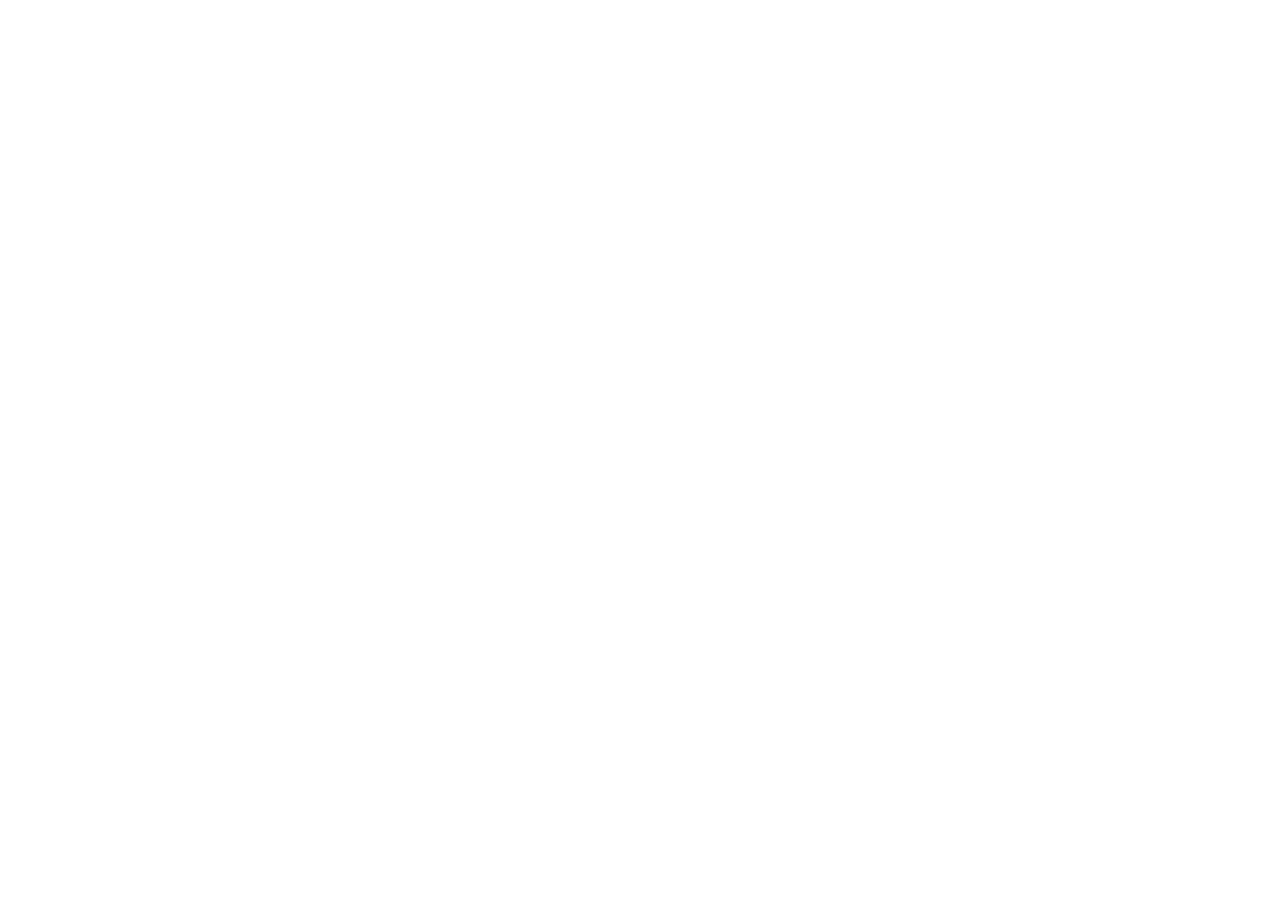
==== tic-tac-two-vue/index.html @ e92a6ec5 "Initial commit" ====
<!DOCTYPE html>
<html lang="">
  <head>
    <meta charset="UTF-8">
    <link rel="icon" href="/favicon.ico">
    <meta name="viewport" content="width=device-width, initial-scale=1.0">
    <title>Vite App</title>
    <script type="module" crossorigin src="/assets/index-B9kUNrJj.js"></script>
    <link rel="stylesheet" crossorigin href="/assets/index-DP8OJqtg.css">
  </head>
  <body>
    <div id="app"></div>
  </body>
</html>
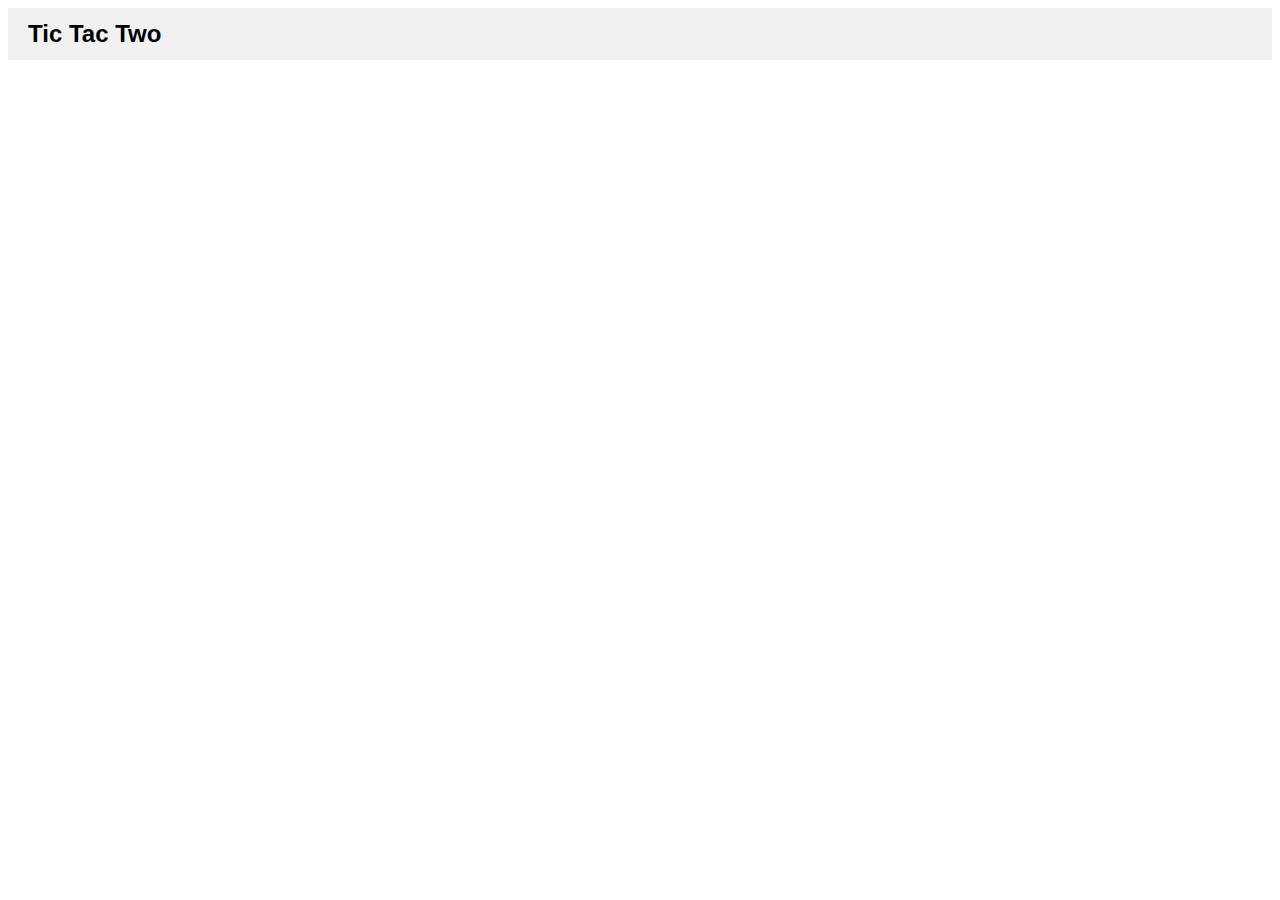
==== commit 38ca94b6: "some changes" ====
--- a/tic-tac-two-vue/index.html
+++ b/tic-tac-two-vue/index.html
@@ -2,11 +2,11 @@
 <html lang="">
   <head>
     <meta charset="UTF-8">
-    <link rel="icon" href="/favicon.ico">
+    <link rel="icon" href="/tic-tac-two-vue/favicon.ico">
     <meta name="viewport" content="width=device-width, initial-scale=1.0">
     <title>Vite App</title>
-    <script type="module" crossorigin src="/assets/index-B9kUNrJj.js"></script>
-    <link rel="stylesheet" crossorigin href="/assets/index-DP8OJqtg.css">
+    <script type="module" crossorigin src="/tic-tac-two-vue/assets/index-CG4lK8D4.js"></script>
+    <link rel="stylesheet" crossorigin href="/tic-tac-two-vue/assets/index-DP8OJqtg.css">
   </head>
   <body>
     <div id="app"></div>
--- a/tic-tac-two-vue/assets/index-DP8OJqtg.css
+++ b/tic-tac-two-vue/assets/index-DP8OJqtg.css
@@ -0,0 +1 @@
+.info[data-v-cb237890]{display:flex;justify-content:center;align-items:center;min-height:100vh;background-color:#fff}.welcome-message[data-v-cb237890]{font-size:2rem;font-weight:700;color:#fff;text-align:center;padding:20px;background-color:#934b4b;border-radius:10px;box-shadow:0 4px 12px #0000001a;max-width:400px;width:100%;transition:all .3s ease-in-out;font-family:Lucida Sans,sans-serif}.welcome-message[data-v-cb237890]:hover{transform:scale(1.05);box-shadow:0 6px 16px #0003}.button{border-radius:12px;color:#000;background-color:#b4b4b4;font-family:Lucida Sans,sans-serif;font-size:large;padding:.5rem 1rem;cursor:pointer;transition:background-color .2s ease}.new-game-button{border-radius:12px;color:#000;background-color:#d17474;font-family:Lucida Sans,sans-serif;font-size:large;padding:.5rem 1rem;cursor:pointer;transition:background-color .2s ease;margin:20px}.new-game-button:hover{background-color:#d15656!important}.button:hover{background-color:#7f7f7f!important}.button.selected{background-color:#934b4b!important;border:3px solid black;color:#fff}.button-row{display:flex;flex-direction:row;gap:10px}.button-wrapper{display:flex;flex-direction:column;align-items:flex-start;gap:15px}.label{color:#000;font-family:Lucida Sans,sans-serif;font-size:larger}.cell{background-color:#f1f1f1;border:.5px solid black;font-size:50px;text-align:center;display:flex;align-items:center;justify-content:center}.container{display:grid;grid-template-columns:repeat(5,130px);grid-template-rows:repeat(5,130px);padding:10px;justify-content:center;align-content:center;align-self:center}.highlight{border:5px solid #333!important}.selected{background-color:#b4b4b4}.timer[data-v-40b64029]{font-size:2rem;font-weight:700;color:#fff;text-align:center;padding:5px;background-color:#934b4b;border-radius:10px;box-shadow:0 4px 12px #0000001a;max-width:250px;transition:all .3s ease-in-out;font-family:Lucida Sans,sans-serif;margin-top:25px}.page-container[data-v-260296ab]{display:flex;align-items:flex-start;justify-content:start;gap:50px;padding:40px}.left-panel[data-v-260296ab]{display:flex;flex-direction:column;gap:20px}.board-container[data-v-260296ab]{display:flex;justify-content:center;align-items:center}.game-over{position:absolute;top:50%;left:50%;transform:translate(-50%,-50%);font-size:48px;font-weight:700;color:#be5757;background:#b4b4b4;padding:100px;border-radius:10px}.form-container[data-v-0078690f]{display:flex;flex-direction:column;justify-content:start;align-items:center;min-height:100vh;padding-top:100px}form[data-v-0078690f]{background-color:#d3d3d3;padding:20px 40px 20px 20px;border-radius:10px;box-shadow:0 4px 8px #0000001a;width:300px}label[data-v-0078690f]{font-size:1.2rem;margin-bottom:5px}input[type=text][data-v-0078690f],input[type=password][data-v-0078690f]{width:100%;padding:10px;margin:10px 0 20px;border:1px solid #ccc;border-radius:8px;font-size:1rem}input[type=text][data-v-0078690f]:focus,input[type=password][data-v-0078690f]:focus{outline:none;border-color:#be5757;box-shadow:0 0 5px #007bff80}button[data-v-0078690f]{background-color:#be5757;color:#fff;padding:10px;border:none;border-radius:8px;cursor:pointer;width:50%;font-size:1rem}button[data-v-0078690f]:hover{background-color:#965757}.header[data-v-2b3f761e]{display:flex;justify-content:space-between;align-items:center;background-color:#f1f1f1;padding:12px 20px}.left-side[data-v-2b3f761e]{display:flex;align-items:center;gap:20px}.name[data-v-2b3f761e]{font-size:24px;font-weight:700;font-family:Lucida Sans,Lucida Sans Regular,Lucida Grande,Lucida Sans Unicode,Geneva,Verdana,sans-serif}ul[data-v-2b3f761e]{display:flex;gap:15px;list-style:none;margin:0;padding:0}li[data-v-2b3f761e]{padding:8px 12px;border-radius:4px}a[data-v-2b3f761e]{text-decoration:none;color:#000;font-size:18px}a[data-v-2b3f761e]:hover{text-decoration:underline}.right-side button[data-v-2b3f761e]{background-color:#f1f1f1;border:none;color:#000;font-size:17px;cursor:pointer}.right-side button[data-v-2b3f761e]:hover{text-decoration:underline}
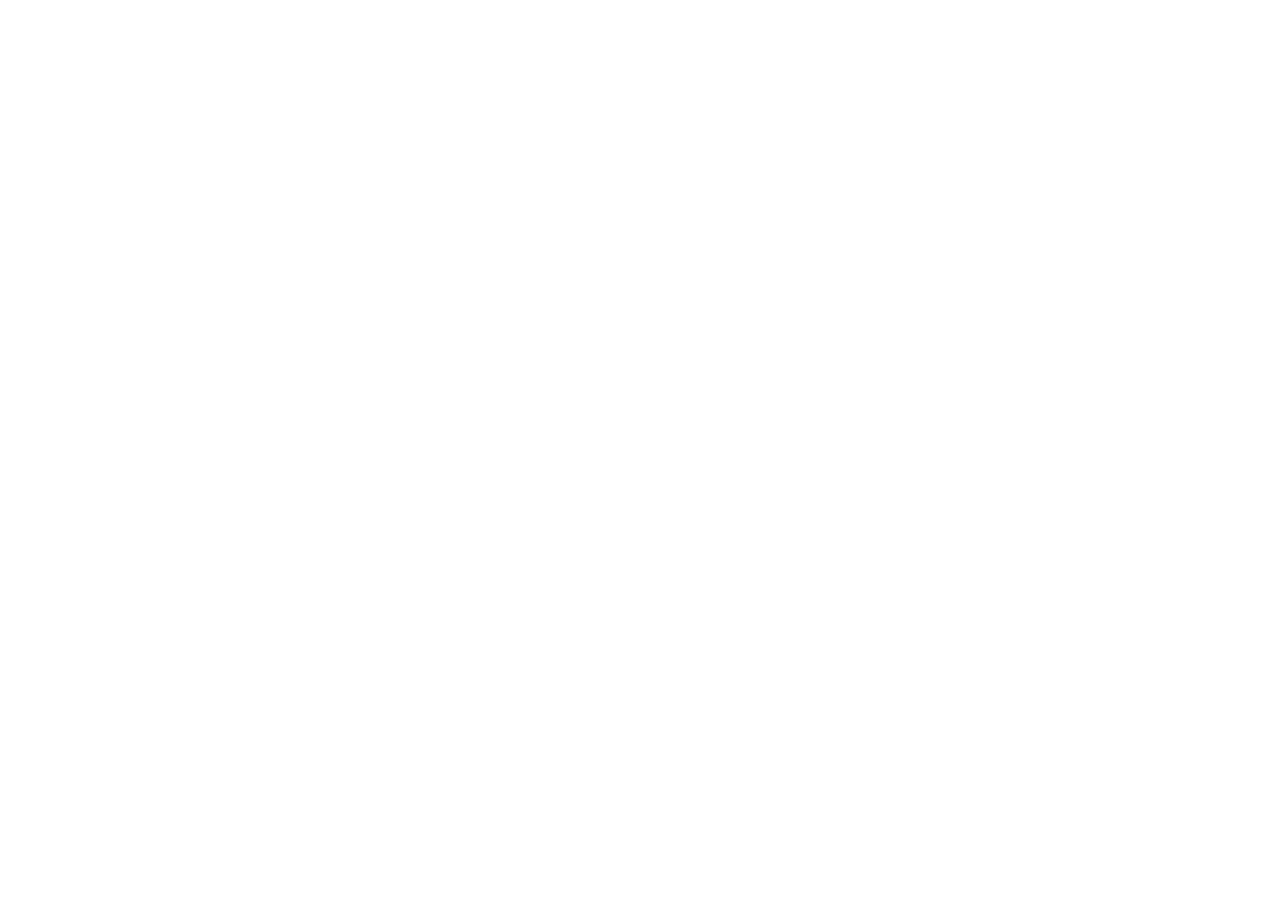
==== commit fc512fe1: "Changes" ====
--- a/tic-tac-two-vue/index.html
+++ b/tic-tac-two-vue/index.html
@@ -2,11 +2,11 @@
 <html lang="">
   <head>
     <meta charset="UTF-8">
-    <link rel="icon" href="/tic-tac-two-vue/favicon.ico">
+    <link rel="icon" href="/Projects/tic-tac-two-vue/favicon.ico">
     <meta name="viewport" content="width=device-width, initial-scale=1.0">
     <title>Vite App</title>
-    <script type="module" crossorigin src="/tic-tac-two-vue/assets/index-CG4lK8D4.js"></script>
-    <link rel="stylesheet" crossorigin href="/tic-tac-two-vue/assets/index-DP8OJqtg.css">
+    <script type="module" crossorigin src="/Projects/tic-tac-two-vue/assets/index-hTSVN9fH.js"></script>
+    <link rel="stylesheet" crossorigin href="/Projects/tic-tac-two-vue/assets/index-DP8OJqtg.css">
   </head>
   <body>
     <div id="app"></div>
